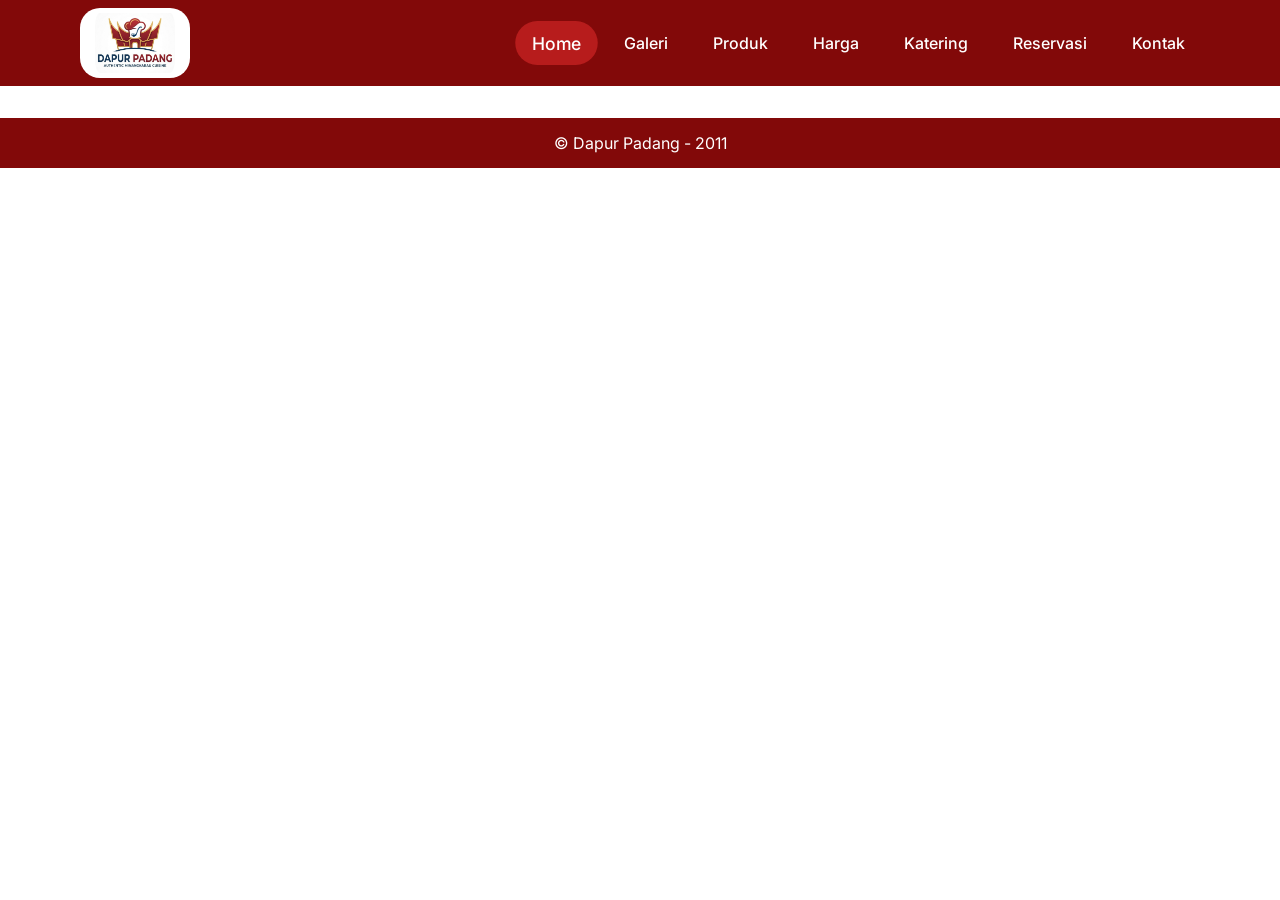
==== index.html @ ad9d4a48 "feat: add navbar and footer" ====
<!DOCTYPE html>
<html lang="en">
<head>
    <meta charset="UTF-8">
    <meta name="viewport" content="width=device-width, initial-scale=1.0">
    <title>Dapur Padang</title>
    <link rel="stylesheet" href="./styles/global.css">
    <link rel="stylesheet" href="./styles/index.css">
</head>
<body>
    <header>
        <img src="./assets/images/logo/logo-dapur-padang.jpg" alt="Logo Dapur Padang">

        <nav>
            <ul class="nav-links">
                <li><a href="./index.html" class="active">Home</a></li>
                <li><a href="pages/gallery.html">Galeri</a></li>
                <li><a href="pages/products.html">Produk</a></li>
                <li><a href="pages/pricing.html">Harga</a></li>
                <li><a href="pages/catering.html">Katering</a></li>
                <li><a href="pages/reservation.html">Reservasi</a></li>
                <li><a href="pages/contact.html">Kontak</a></li>
            </ul>
        </nav>
    </header>

    <main>
        <!-- hero-section -->
    </main>

    <footer>
        <p>&copy; Dapur Padang - 2011</p>
    </footer>
</body>
</html>
---- styles/global.css ----
@font-face {
    font-family: 'Inter';
    src: url(../assets/fonts/Inter-VariableFont_opsz\,wght.ttf);
    font-weight: 100 900;
}

* {
    padding: 0;
    margin: 0;
    box-sizing: border-box;
}

body {
    font-family: 'Inter', Arial, Helvetica, sans-serif;
    cursor: default;
}

header {
    display: flex;
    padding: 0.5rem 5rem;
    background-color: #820909;
    justify-content: space-between;
}

header img {
    width: 110px;
    background-color: white;
    border-radius: 20px;
    padding: 5px 15px;
}

header nav {
    display: flex;
    align-items: center;
    color: white;
}

.nav-links {
    list-style: none;
    display: flex;
    gap: 15px;
}

.nav-links a {
    display: inline-block;
    color: white;
    text-decoration: none;
    font-weight: 500;
    padding: 10px 15px;
    border-radius: 20px;
    transition: all 0.2s ease;
}

.nav-links a:hover, .active {
    background-color: #b71c1c;
    transform: scale(1.1);
}

footer {
    text-align: center;
    padding: 15px;
    background-color: #820909;
    color: white;
    margin-top: 2rem;
}
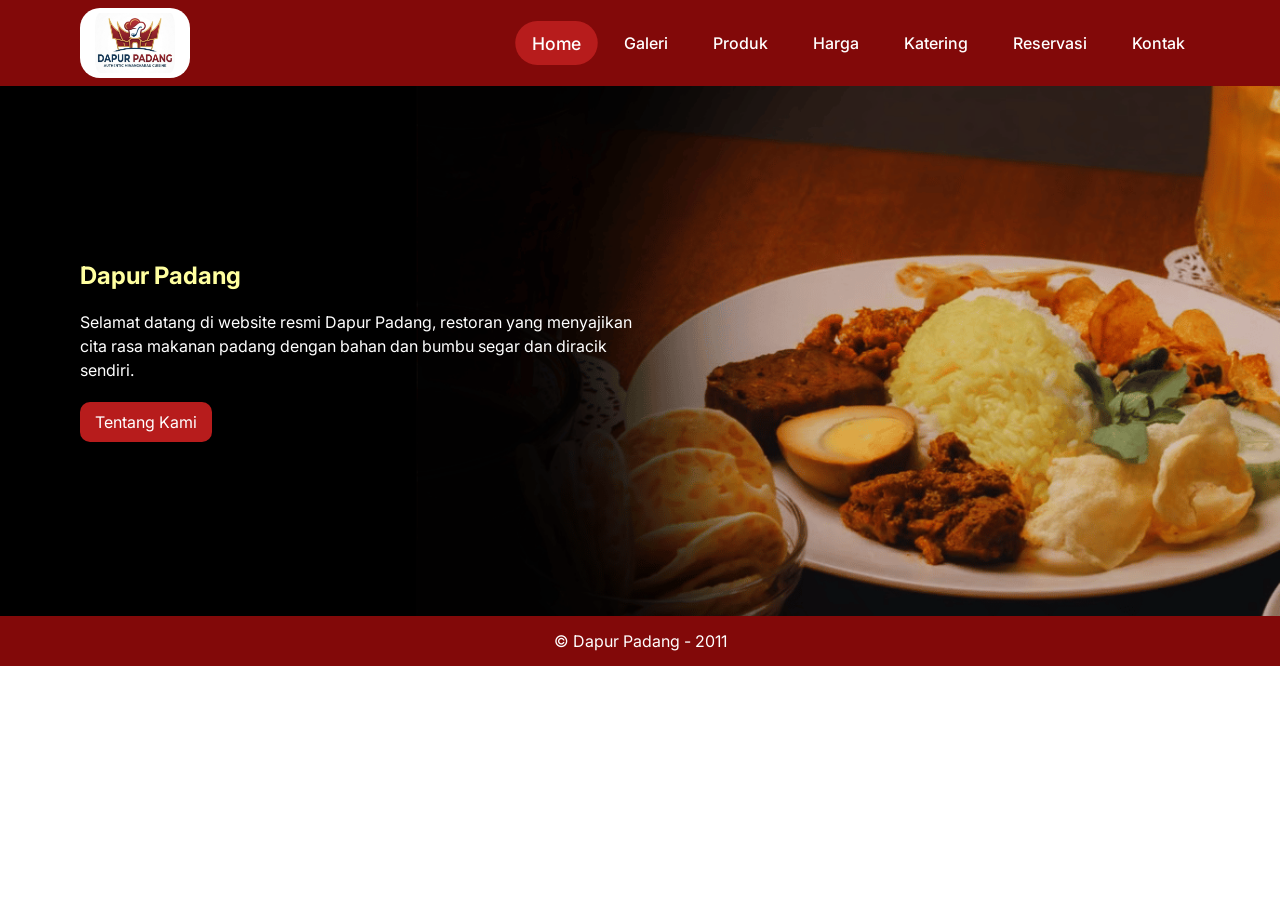
==== commit e5a3147e: "feat: add hero section" ====
--- a/index.html
+++ b/index.html
@@ -25,7 +25,14 @@
     </header>
 
     <main>
-        <!-- hero-section -->
+        <section id="hero">
+            <div class="hero-content">
+                <h1>Dapur Padang</h1>
+                <p>Selamat datang di website resmi Dapur Padang, restoran yang menyajikan cita rasa makanan padang dengan bahan dan bumbu segar dan diracik sendiri.</p>
+
+                <a href="./pages/about.html">Tentang Kami</a>
+            </div>
+        </section>
     </main>
 
     <footer>
--- a/styles/index.css
+++ b/styles/index.css
@@ -0,0 +1,54 @@
+@keyframes slide-up {
+    0% {
+        transform: translateY(40px);
+        opacity: 0;
+    }
+    100% {
+        transform: translateY(0);
+        opacity: 1;
+    }
+}
+
+#hero {
+    background-image: url(../assets/images/hero/hero-rumah-makan-padang.png);
+    color: white;
+    height: 530px;
+    width: 100%;
+    background-position: center;
+    background-size: cover;
+    display: flex;
+    align-items: center;
+    padding: 0 5rem;
+}
+
+.hero-content {
+    width: 50%;
+    animation: slide-up 1s ease-out 0.3s 1 backwards normal;
+}
+
+.hero-content h1 {
+    color: #FFFFA0;
+}
+
+.hero-content p {
+    margin: 20px 0;
+    line-height: 1.5;
+}
+
+.hero-content a {
+    display: inline-block;
+    text-decoration: none;
+    color: white;
+    background-color: #b71c1c;
+    padding: 10px 15px;
+    border-radius: 10px;
+    transition: background-color 0.3s ease;
+}
+
+.hero-content a:hover {
+    background-color: #820909;
+}
+
+footer {
+    margin-top: 0;
+}
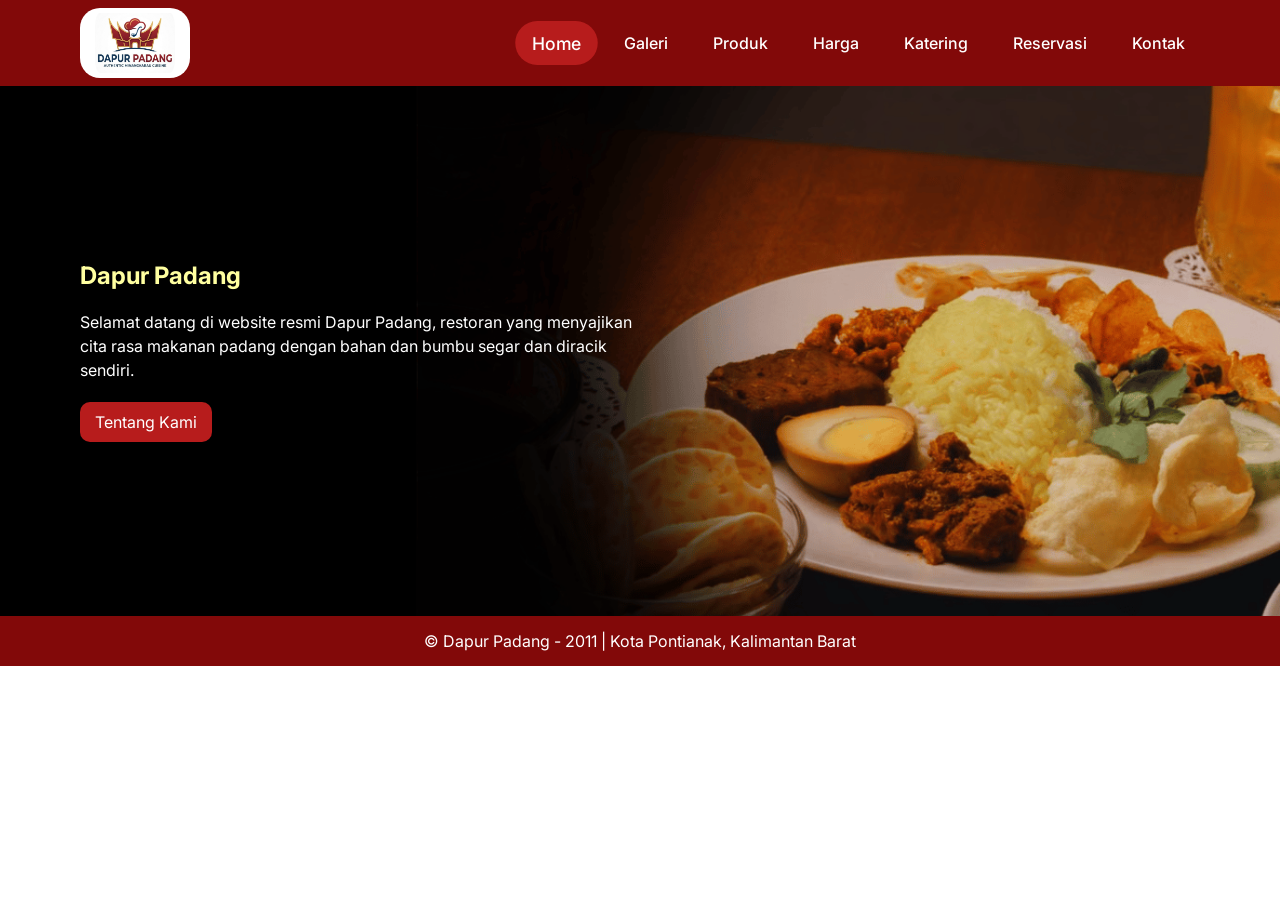
==== commit 4f0d6416: "feat: add home to title and location to footer" ====
--- a/index.html
+++ b/index.html
@@ -1,9 +1,9 @@
 <!DOCTYPE html>
-<html lang="en">
+<html lang="id">
 <head>
     <meta charset="UTF-8">
     <meta name="viewport" content="width=device-width, initial-scale=1.0">
-    <title>Dapur Padang</title>
+    <title>Home - Dapur Padang</title>
     <link rel="stylesheet" href="./styles/global.css">
     <link rel="stylesheet" href="./styles/index.css">
 </head>
@@ -36,7 +36,7 @@
     </main>
 
     <footer>
-        <p>&copy; Dapur Padang - 2011</p>
+        <p>&copy; Dapur Padang - 2011 | Kota Pontianak, Kalimantan Barat</p>
     </footer>
 </body>
 </html>
